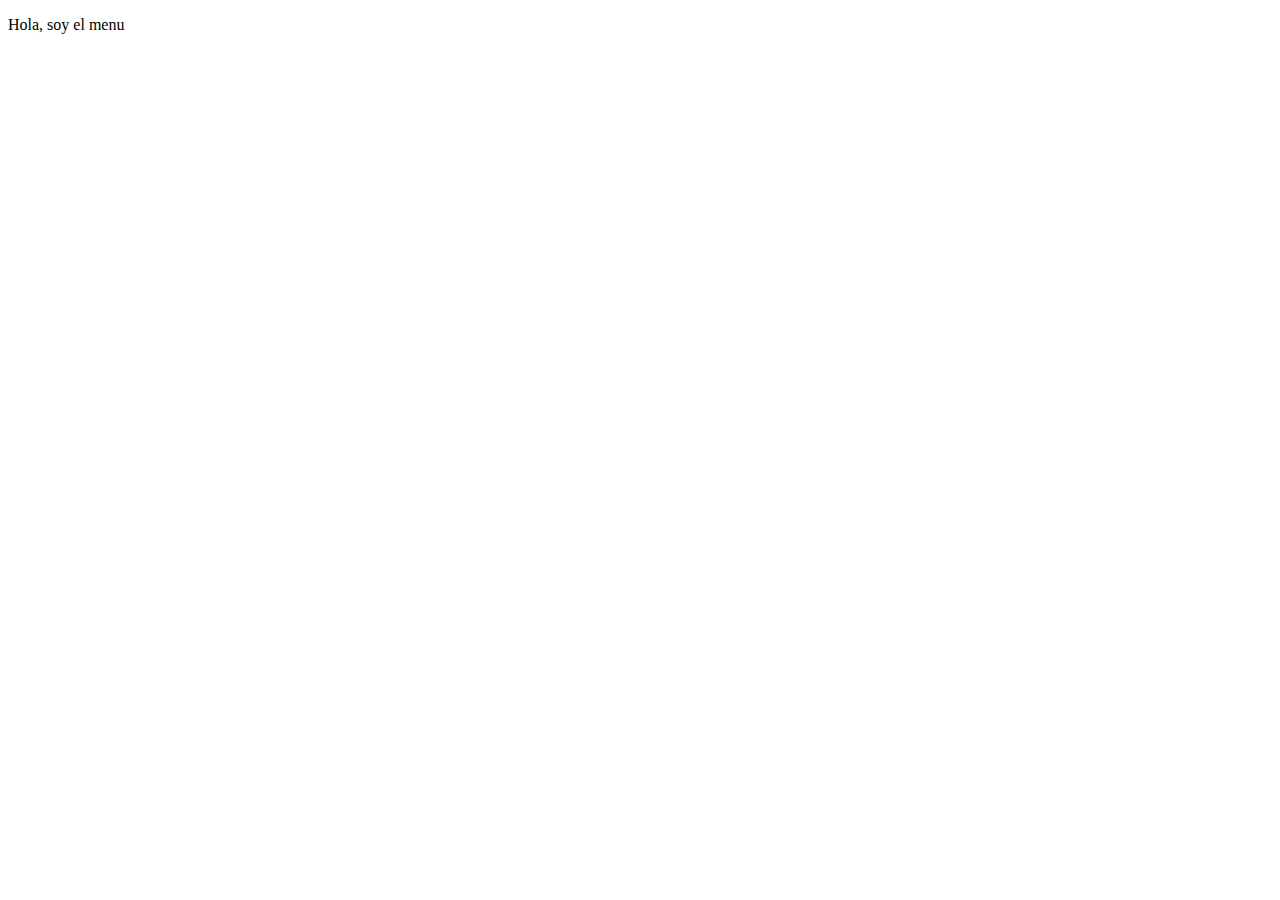
==== pagina_principal.html @ 0c69b678 "Se mejoro la logica de inicio de sesion Se creo el documento pagina_principal.html" ====
<!-- Pagina inial (menu) -->
<!DOCTYPE html>
<html lang="en">
<head>
    <meta charset="UTF-8">
    <meta name="viewport" content="width=device-width, initial-scale=1.0">
    <title>Registro de gastos - Menú</title>
</head>
<body>
    <p>Hola, soy el menu</p>
</body>
</html>
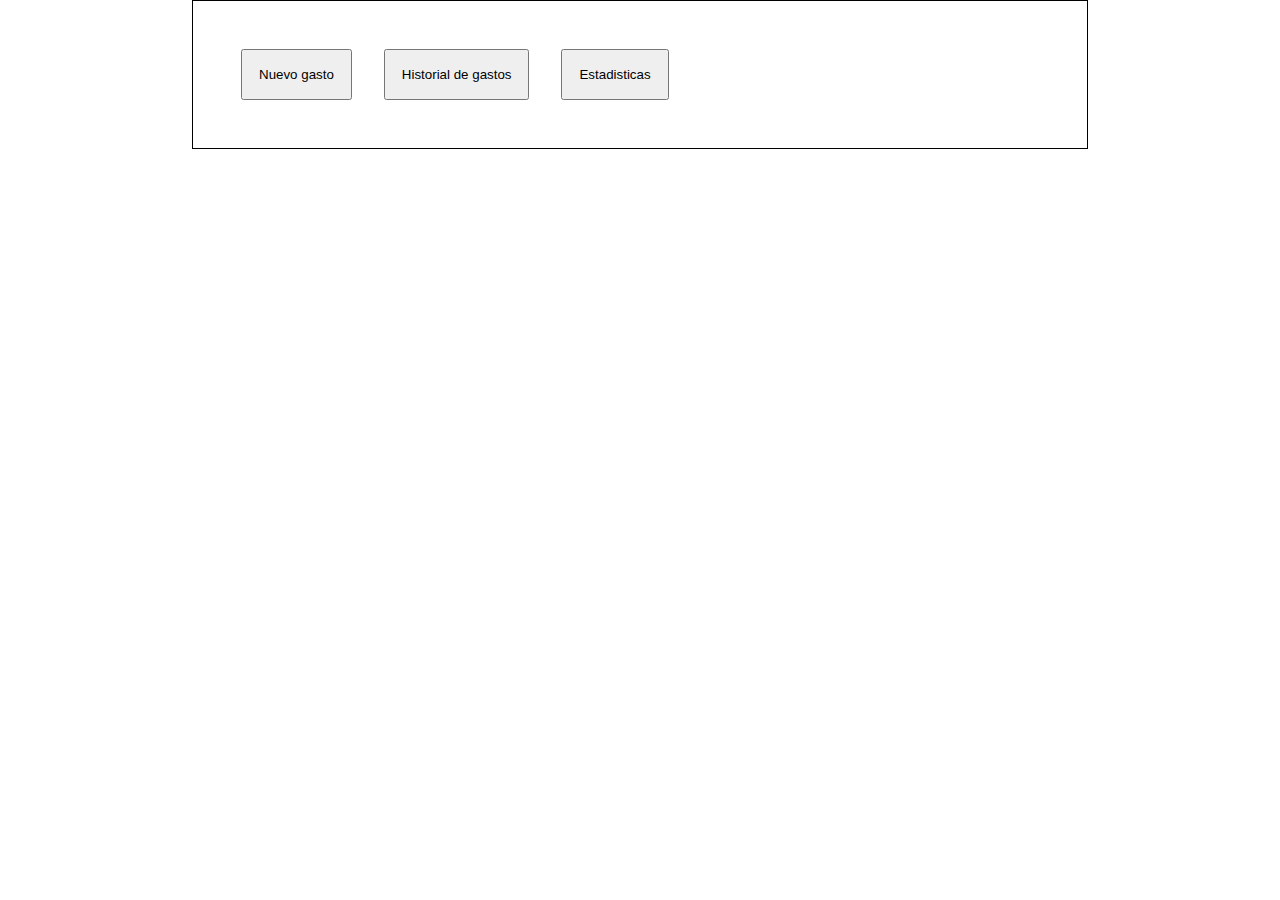
==== commit 72746074: "Se agrego contenido al menu se agreraron estilos al menu" ====
--- a/pagina_principal.html
+++ b/pagina_principal.html
@@ -5,8 +5,22 @@
     <meta charset="UTF-8">
     <meta name="viewport" content="width=device-width, initial-scale=1.0">
     <title>Registro de gastos - Menú</title>
+
+    <link rel="stylesheet" href="styles.css">
 </head>
 <body>
-    <p>Hola, soy el menu</p>
+    <main>
+        <div class="container" id="menu-container">
+            <div class="btn-container" id="nuevo-gasto">
+                <button type="button" class="menu-btn">Nuevo gasto</button>
+            </div>
+            <div class="btn-container" id="historial">
+                <button type="button" class="menu-btn">Historial de gastos</button>
+            </div>
+            <div class="btn-container" id="estadisticas">
+                <button type="button" class="menu-btn">Estadisticas</button>
+            </div>
+        </div>
+    </main>
 </body>
 </html>--- a/styles.css
+++ b/styles.css
@@ -0,0 +1,71 @@
+* {
+
+    margin: 0;
+    padding: 0;
+    box-sizing: border-box;
+
+}
+
+/* Estilos formulario de inicio de sesión */
+
+.login {
+
+    width: 50%;
+    margin: 0 auto;
+
+    padding: 2rem;
+
+    border: 1px solid black;
+
+    display: flex;
+    flex-direction: column;
+    flex-wrap: wrap;
+
+}
+
+.login .form-card {
+
+    display: flex;
+    flex-direction: column;
+    flex-wrap: wrap;
+
+    margin-bottom: 1rem;
+    padding: 1rem;
+
+}
+
+.login .login-btn {
+    padding: 1rem;
+    width: 90%;
+
+    margin: auto;
+}
+
+/*   Menu  */
+
+.container {
+
+    display: flex;
+    flex-direction: row;
+
+    border: 1px solid black;
+
+    margin: 0 auto;
+    padding: 2rem;
+
+    width: 70%;
+
+}
+
+.btn-container {
+    margin: 1rem;
+}
+
+.menu-btn {
+
+    padding: 1rem;
+
+    width: 100%;
+    height: 100%;
+
+}